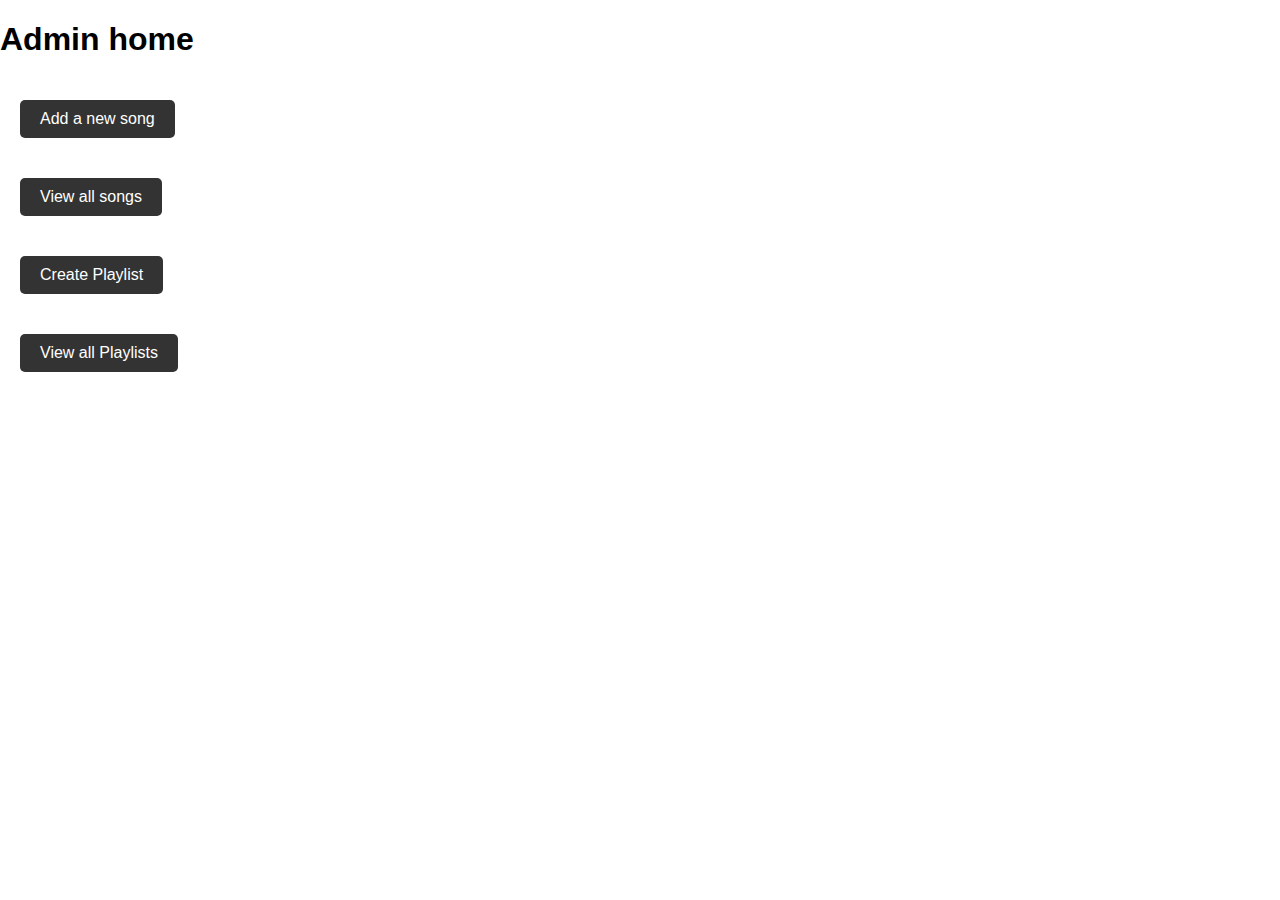
==== src/main/resources/templates/adminHome.html @ 420f617f "Tunhub project" ====
<!DOCTYPE html>
<html>
<head>
<meta charset="UTF-8">
<title>Insert title here</title>
</head>
       <style>
            body {
    margin: 0;
    padding: 0;
    background: url('path/to/your/3d-image.jpg') center/cover no-repeat fixed;
    font-family: Arial, sans-serif;
}

a {
    text-decoration: none;
    color: #fff;
    padding: 10px 20px;
    margin: 20px;
    border-radius: 5px;
    background-color: #333;
    display: inline-block;
}

a:hover {
    background-color: #555;
}
            
              
       
       </style>
<body>
  
<h1>Admin home</h1>
<a href="newSong">Add  a new  song</a>
<br />
<a href="viewSongs">View all songs</a>
<br />
<a href="createPlaylist">Create Playlist</a>
<br />
<a href="viewPlaylists">View all Playlists</a>
</body>
</html>
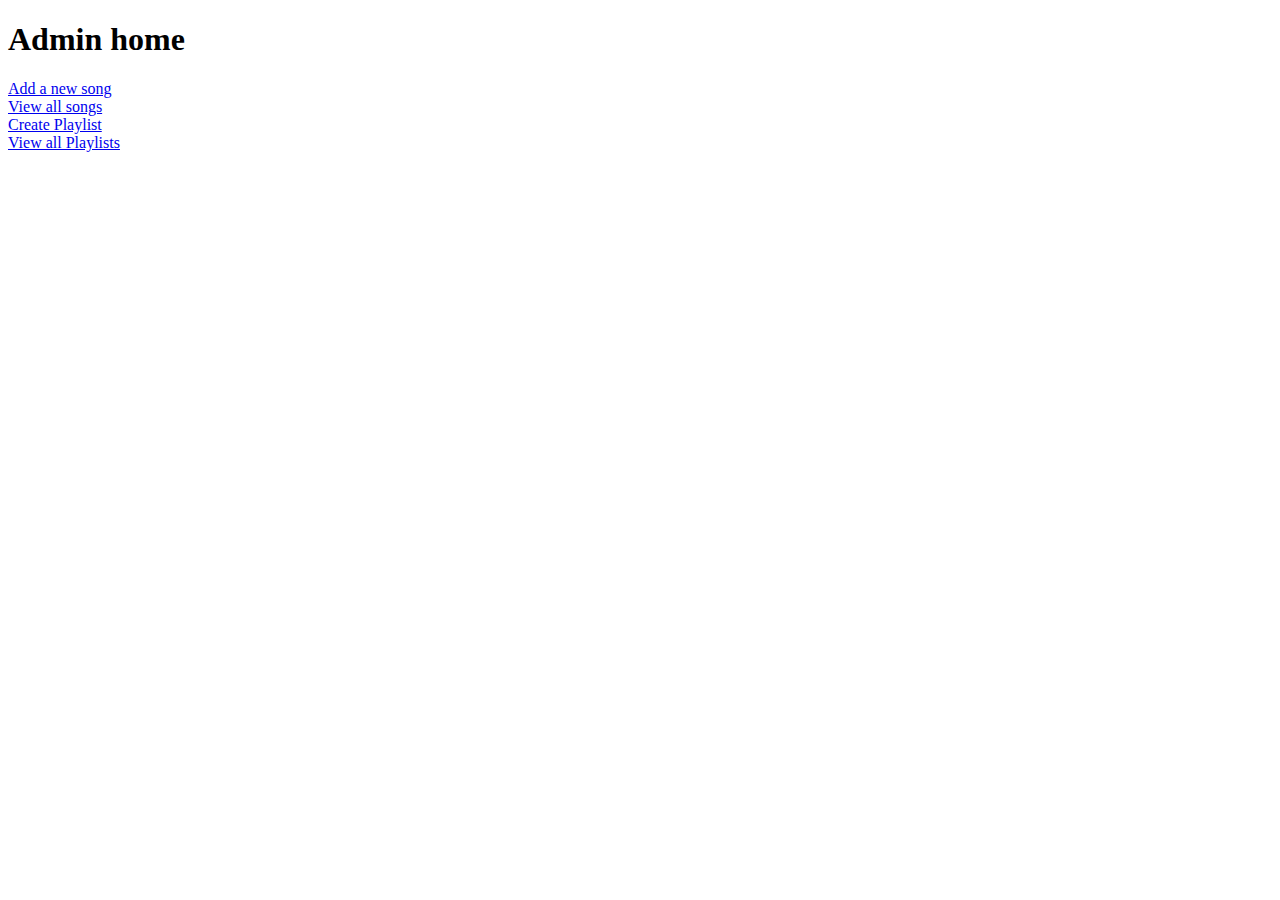
==== commit 9cf05fe3: "hye" ====
--- a/src/main/resources/templates/adminHome.html
+++ b/src/main/resources/templates/adminHome.html
@@ -1,43 +1,21 @@
 <!DOCTYPE html>
-<html>
+<html lang="en">
 <head>
-<meta charset="UTF-8">
-<title>Insert title here</title>
+    <meta charset="utf-8">
+    <meta name="viewport" content="width=device-width, initial-scale=1.0">
+    <title>Document</title>
+    <link rel="stylesheet" href="admin.css">
 </head>
-       <style>
-            body {
-    margin: 0;
-    padding: 0;
-    background: url('path/to/your/3d-image.jpg') center/cover no-repeat fixed;
-    font-family: Arial, sans-serif;
-}
-
-a {
-    text-decoration: none;
-    color: #fff;
-    padding: 10px 20px;
-    margin: 20px;
-    border-radius: 5px;
-    background-color: #333;
-    display: inline-block;
-}
-
-a:hover {
-    background-color: #555;
-}
-            
-              
-       
-       </style>
 <body>
-  
-<h1>Admin home</h1>
-<a href="newSong">Add  a new  song</a>
-<br />
-<a href="viewSongs">View all songs</a>
-<br />
-<a href="createPlaylist">Create Playlist</a>
-<br />
-<a href="viewPlaylists">View all Playlists</a>
+    <div class="gar">
+        <h1>Admin home</h1>
+        <a href="newSong">Add a new song</a>
+        <br />
+        <a href="viewSongs">View all songs</a>
+        <br />
+        <a href="createPlaylist">Create Playlist</a>
+        <br />
+        <a href="viewPlaylists">View all Playlists</a>
+    </div>  
 </body>
-</html>+</html>
